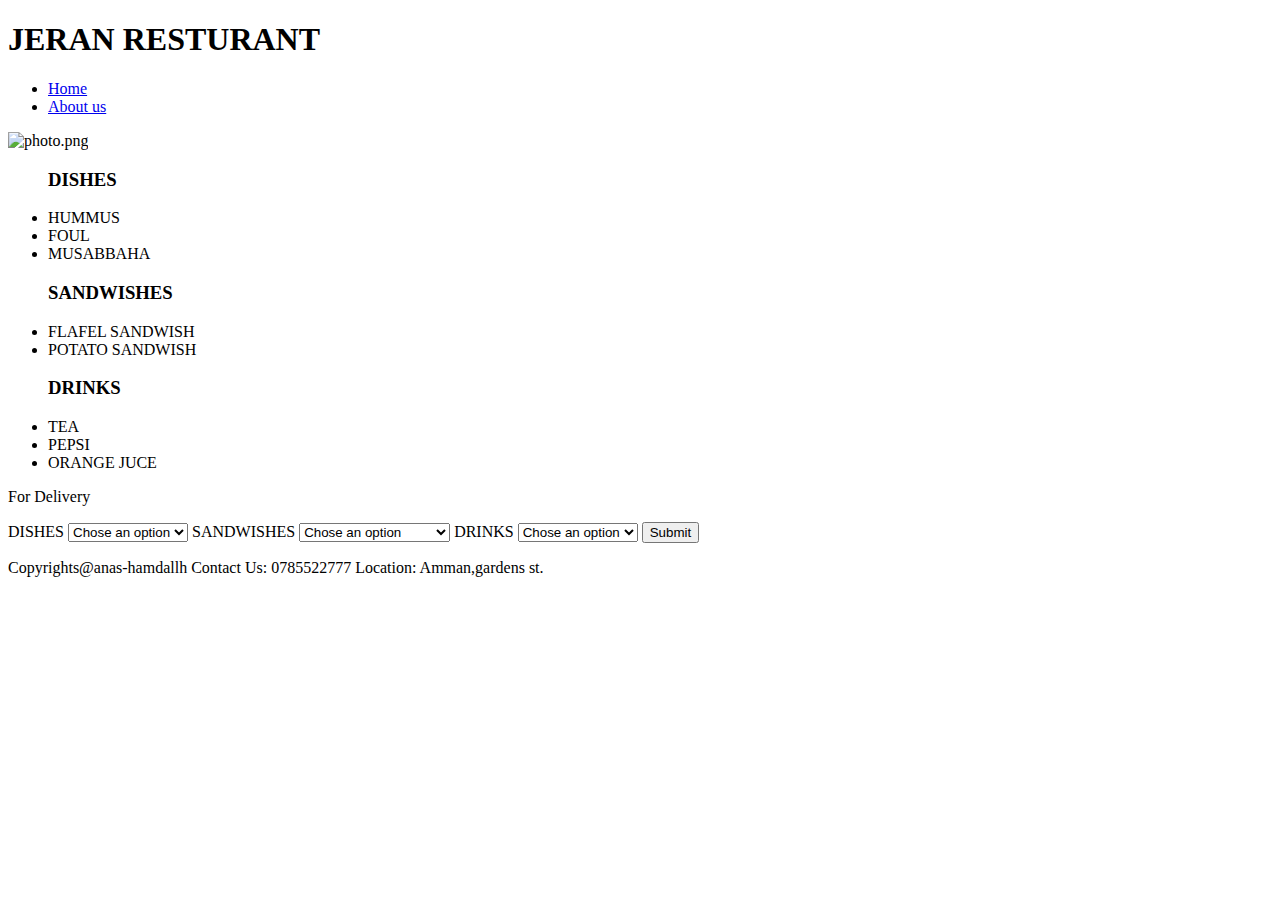
==== index.html @ 89a9422c "editing README.md" ====
<!DOCTYPE html>
<html lang="en">
    <head>
<meta charset="UTF-8"/>
<meta name="discribtion" content="resturant"/>
<meta http-equiv="X-UA-Compatible" content="IE=edge"/>
<meta name="viewport" content="width=device-width, inetial-scale=1.0"/>
<title>Jeran Resturant</title>
    </head>
    <body>
<!--Header content-->
<div>
<h1>JERAN RESTURANT</h1>
<ul>
    <li><a href=".//index.html">Home</a></li>
    <li><a href=".//about.html">About us</a></li>
</ul>
</div>
<!--Main content-->
<div>
    <img src="https://scontent.famm7-1.fna.fbcdn.net/v/t39.30808-6/331557863_5855002557954756_9005595090302623954_n.jpg?_nc_cat=109&ccb=1-7&_nc_sid=8bfeb9&_nc_ohc=e_BknTGRonsAX8C2-75&_nc_ht=scontent.famm7-1.fna&oh=00_AfDV8eTaoWaykREOlgSZqmj7O-qthCFF8_xfV5-_yP3O8g&oe=645C737D" alt="photo.png"/>
    <ul>
        <H3>DISHES</H3>
        <li>HUMMUS</li>
        <li>FOUL</li>
        <li>MUSABBAHA</li>
    </ul>
    <ul>
        <H3>SANDWISHES</H3>
        <li>FLAFEL SANDWISH</li>
        <li>POTATO SANDWISH</li>
        
    </ul>
    <ul>
        <H3>DRINKS</H3>
        <li>TEA</li>
        <li>PEPSI</li>
        <li>ORANGE JUCE</li>
    </ul>
    <form><p>For Delivery</p>
        <label for="status">DISHES</label>
        <select id="status">
            <option value="">Chose an option</option>
            <option value="hummus">HUMMUS</option>
            <option value="foul">FOUL</option>
            <option value="musabbaha">MUSABBAHA</option>
        </select>
        <label for="status">SANDWISHES</label>
        <select id="status">
            <option value="">Chose an option</option>
            <option value="flafel sandwish">FLAFEL SANDWISH</option>
            <option value="potato sandwish">POTATO SANDWISH</option>
        </select>
        <label for="status">DRINKS</label>
        <select id="status">
            <option value="">Chose an option</option>
            <option value="tea">TEA</option>
            <option value="pepsi">PEPSI</option>
            <option value="orange juce">ORANGE JUCE</option>
        </select>
        <input type="submit" value="Submit"/>
    </form>
       
</div>
<!--footer content-->
<div>
    <p>Copyrights@anas-hamdallh
        Contact Us: 0785522777
      Location: Amman,gardens st.
    </p>
</div>
    </body>

</html>
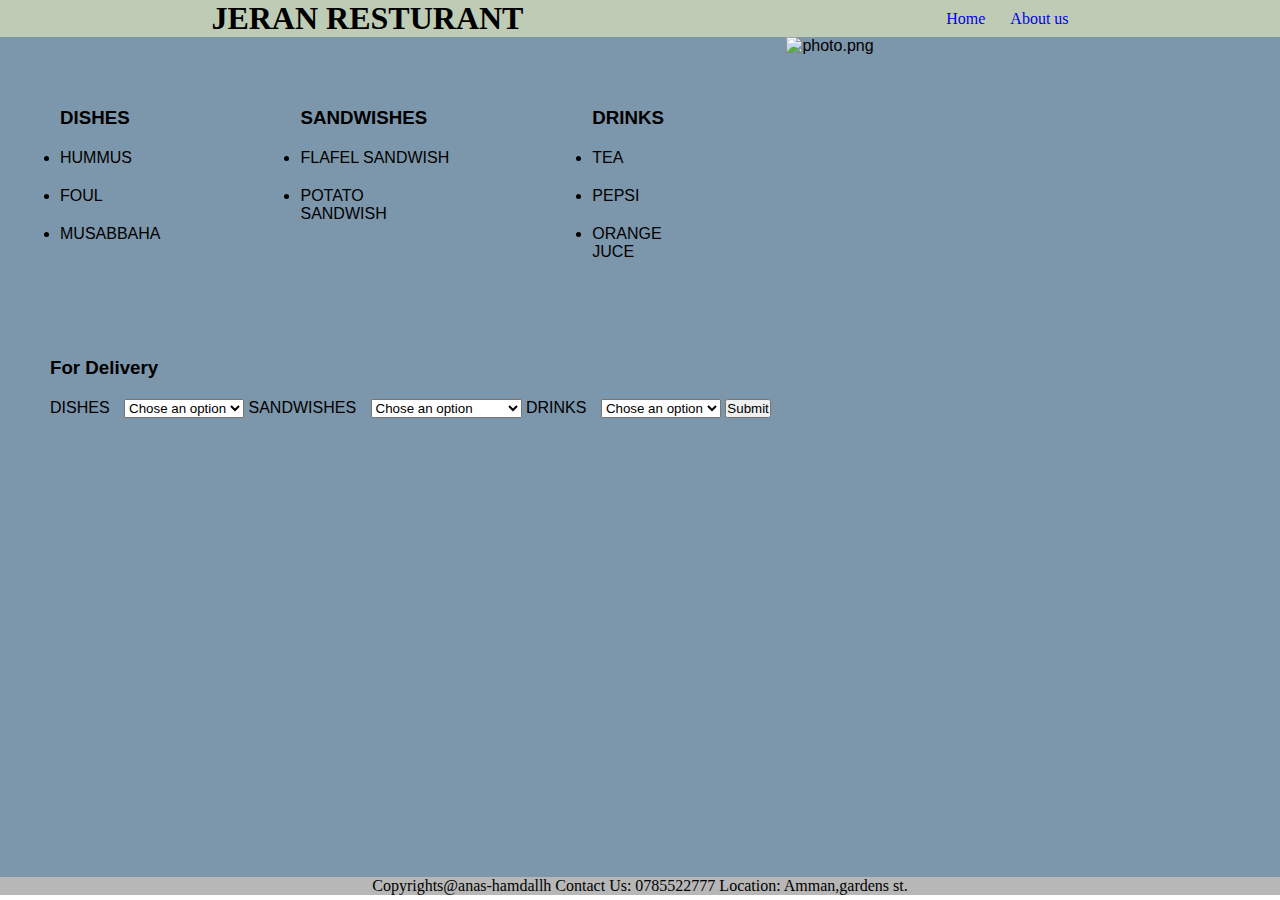
==== commit 90c3d21c: "adding styling files" ====
--- a/index.html
+++ b/index.html
@@ -6,10 +6,11 @@
 <meta http-equiv="X-UA-Compatible" content="IE=edge"/>
 <meta name="viewport" content="width=device-width, inetial-scale=1.0"/>
 <title>Jeran Resturant</title>
-    </head>
-    <body>
+<link rel="stylesheet" href="./style.css">
+</head>
+<body class="body">
 <!--Header content-->
-<div>
+<div class="header">
 <h1>JERAN RESTURANT</h1>
 <ul>
     <li><a href=".//index.html">Home</a></li>
@@ -17,27 +18,35 @@
 </ul>
 </div>
 <!--Main content-->
-<div>
-    <img src="https://scontent.famm7-1.fna.fbcdn.net/v/t39.30808-6/331557863_5855002557954756_9005595090302623954_n.jpg?_nc_cat=109&ccb=1-7&_nc_sid=8bfeb9&_nc_ohc=e_BknTGRonsAX8C2-75&_nc_ht=scontent.famm7-1.fna&oh=00_AfDV8eTaoWaykREOlgSZqmj7O-qthCFF8_xfV5-_yP3O8g&oe=645C737D" alt="photo.png"/>
-    <ul>
+<div class="main">
+    
+    
+    <div class="menu">
+
+        <ul>
         <H3>DISHES</H3>
         <li>HUMMUS</li>
         <li>FOUL</li>
         <li>MUSABBAHA</li>
-    </ul>
-    <ul>
+        </ul>
+
+     <ul>
         <H3>SANDWISHES</H3>
         <li>FLAFEL SANDWISH</li>
         <li>POTATO SANDWISH</li>
         
-    </ul>
-    <ul>
+        </ul>
+        <ul>
         <H3>DRINKS</H3>
         <li>TEA</li>
         <li>PEPSI</li>
-        <li>ORANGE JUCE</li>
-    </ul>
-    <form><p>For Delivery</p>
+        <li>ORANGE JUCE</li>   
+        </ul>
+        <img src="https://scontent.famm7-1.fna.fbcdn.net/v/t39.30808-6/331557863_5855002557954756_9005595090302623954_n.jpg?_nc_cat=109&ccb=1-7&_nc_sid=8bfeb9&_nc_ohc=e_BknTGRonsAX8C2-75&_nc_ht=scontent.famm7-1.fna&oh=00_AfDV8eTaoWaykREOlgSZqmj7O-qthCFF8_xfV5-_yP3O8g&oe=645C737D" alt="photo.png"/>
+
+    </div>
+    <div class="del">
+        <form class="form"><h3>For Delivery</h3>
         <label for="status">DISHES</label>
         <select id="status">
             <option value="">Chose an option</option>
@@ -58,17 +67,20 @@
             <option value="pepsi">PEPSI</option>
             <option value="orange juce">ORANGE JUCE</option>
         </select>
+
         <input type="submit" value="Submit"/>
-    </form>
+        </form>
+    </div>
        
 </div>
+
+</body>
 <!--footer content-->
-<div>
+
+<div class="footer">
     <p>Copyrights@anas-hamdallh
         Contact Us: 0785522777
       Location: Amman,gardens st.
     </p>
 </div>
-    </body>
-
 </html>--- a/style.css
+++ b/style.css
@@ -0,0 +1,82 @@
+*{
+    padding: 0;
+    margin: 0;
+    box-sizing: border-box;
+   
+}
+
+.body .main{
+    background-color: #7C96AB;
+    min-height: calc(100vh - 60px);
+
+}
+.body .header {
+    background-color: #BFCCB5;
+    display: flex;
+    justify-content: space-around;
+    align-items: center;
+}
+
+.body .header ul {
+display: flex;
+gap: 25px;
+}
+
+.body .header ul li{
+    list-style: none;
+}
+
+.body .header ul li a{
+    text-decoration: none;
+}
+
+.body .main  .menu img {   
+     width: 500px;
+     height: 300px;
+ 
+    /* margin-left: 865px;*/
+}
+
+.body .main .menu{
+    display: flex;
+    justify-content:space-between;
+    gap: 80px;
+   /* padding-top: 20px;*/
+    padding-bottom: 20px;
+    font-family: Arial, Helvetica, sans-serif;
+}
+.body .main .menu ul {
+    padding-top: 70px;
+    padding-left: 60px;
+}
+
+.body .main .menu ul li {
+    padding-top: 20px;
+}
+
+.body .main .del .form {
+    justify-content: left;
+    font-family: Arial, Helvetica, sans-serif;
+    padding-bottom: 20px;
+    padding-left: 50px;
+    
+}
+
+.body .main .del .form h3 {
+    padding-bottom: 20px;
+}
+.body .main .del .form label{
+    justify-content: center;
+    font-family: Arial, Helvetica, sans-serif;
+    padding-right:10px;
+    padding-top: 20px;
+}
+.body .main .del .form input[type=submit]:hover{
+    cursor: pointer;
+}
+
+.footer{
+    text-align: center;
+    align-items: center;
+    background-color: #B7B7B7;
+}